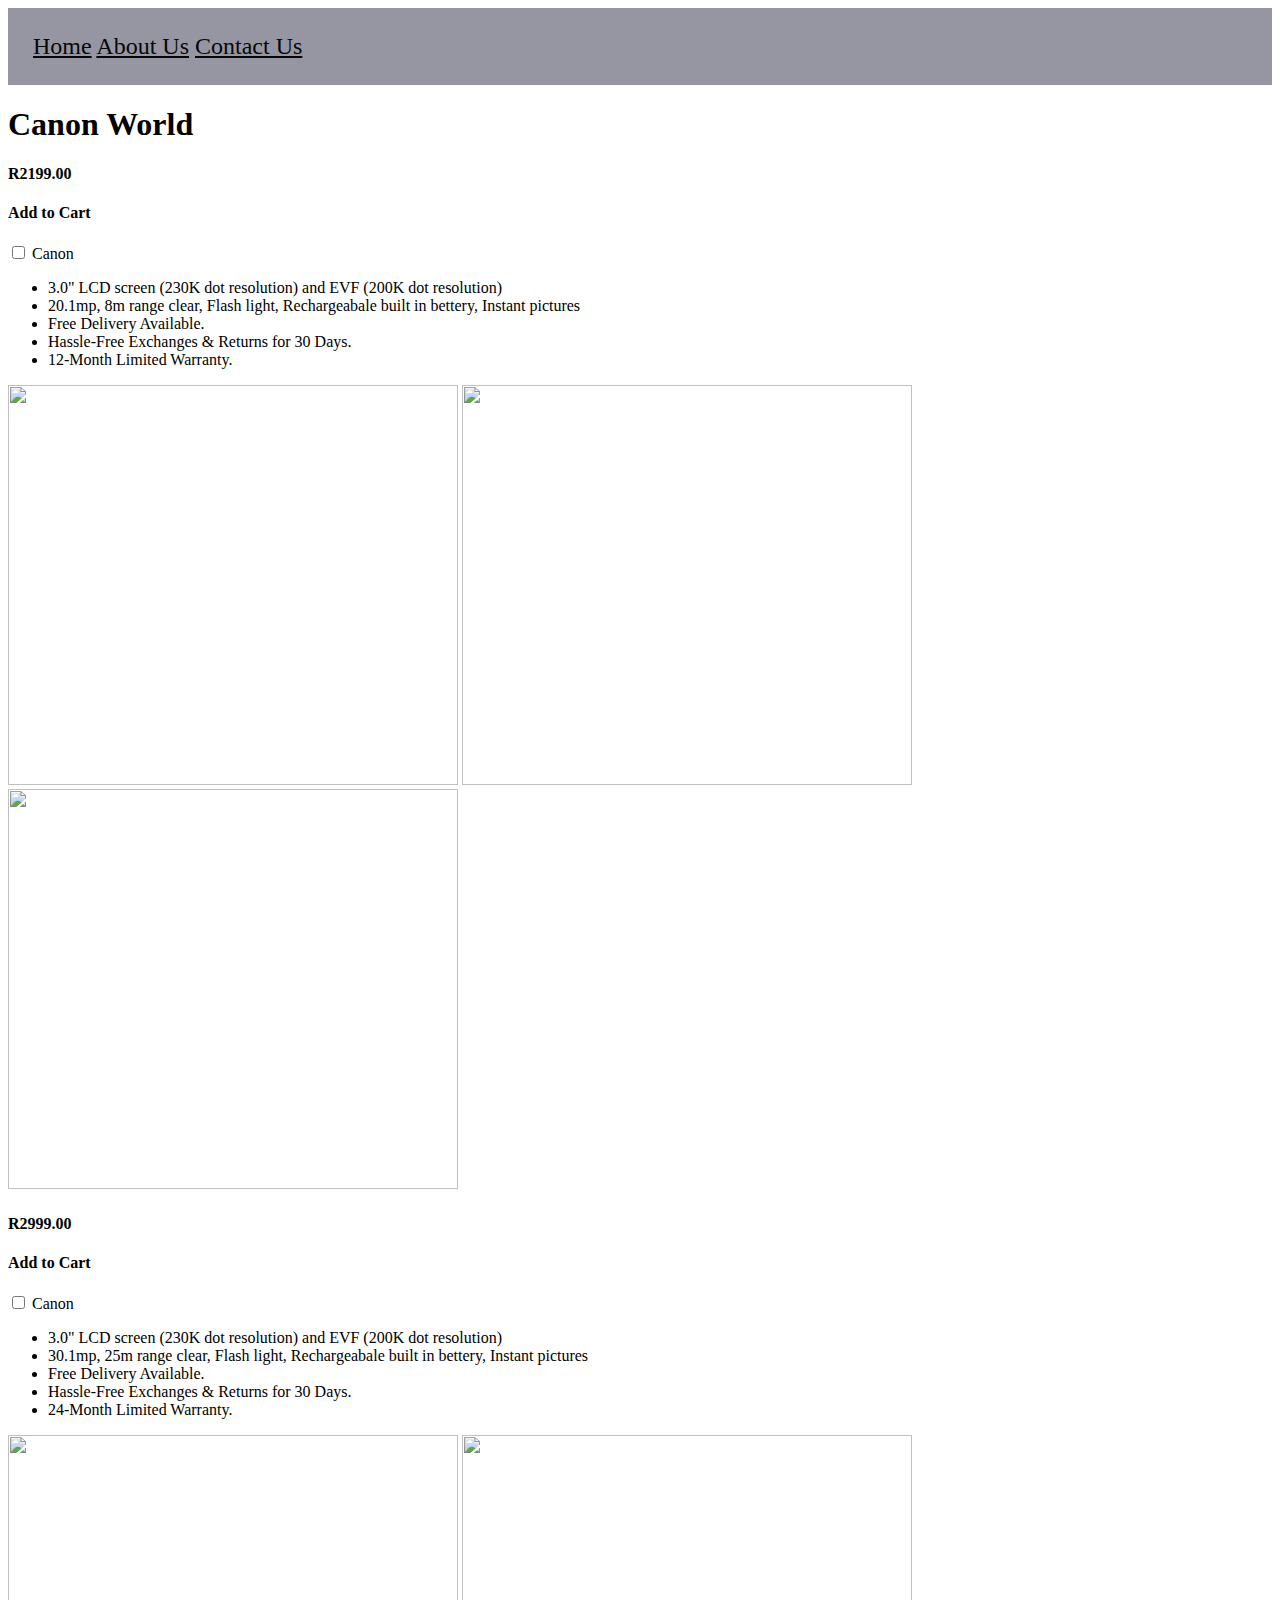
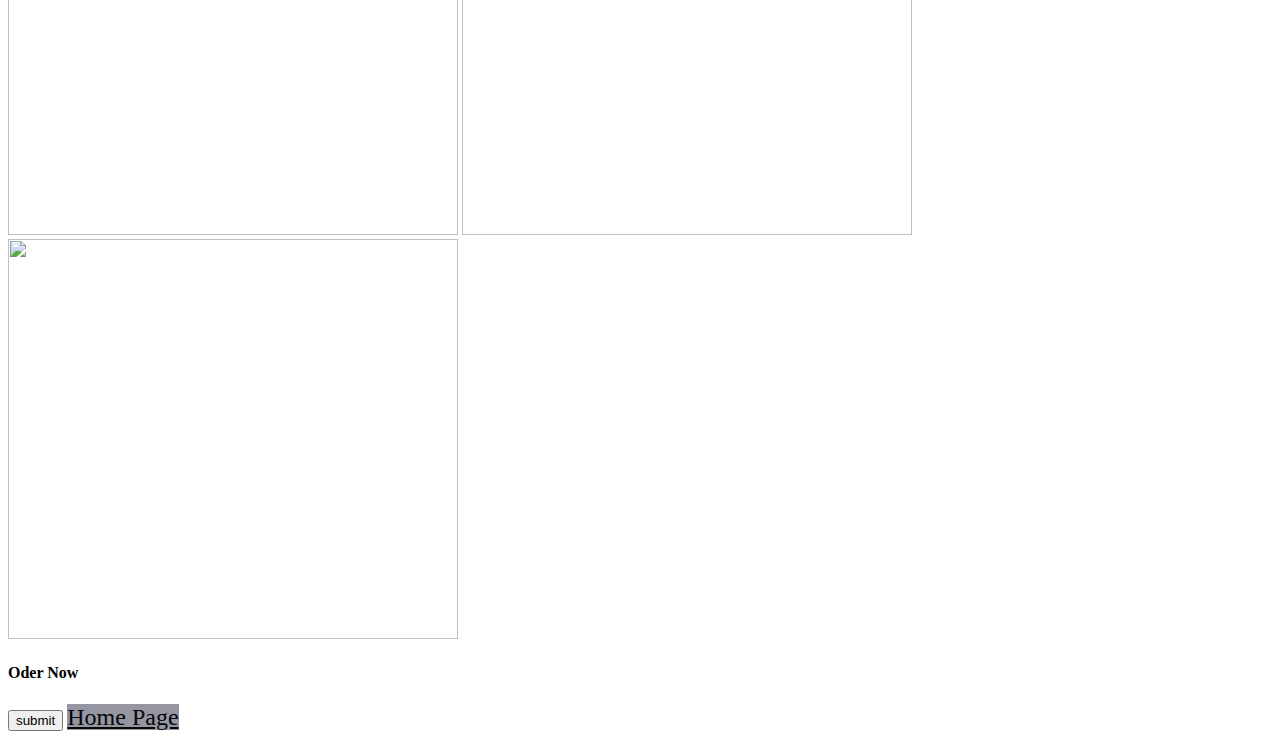
==== Canon.html @ b5f4d00e "Add files via upload" ====
<!DOCTYPE html>
<html>
    <head>
        <link rel="stylesheet" href="style.css"/>
    </head>
    <body>
        <nav class="nav">
            <a href="index.html">Home</a>
            <a href="aboutus.html">About Us</a>
            <a href="contactus.html">Contact Us</a>
        </nav>
        <h1>Canon World</h1>
        <h4>R2199.00</h4>
        <h4>Add to Cart</h4>
        <input type="checkbox" id="camera" name="camera"/>
            <label for="camera">Canon</label>
        <ul>
            <li>3.0" LCD screen (230K dot resolution) and EVF (200K dot resolution)</li>
            <li>20.1mp, 8m range clear, Flash light, Rechargeabale built in bettery, Instant pictures</li>
            <li>Free Delivery Available.</li>
            <li>Hassle-Free Exchanges & Returns for 30 Days.</li>
            <li>12-Month Limited Warranty.</li>
        </ul>
        <img src="IMAGES/canon1.jpg" height="400" width="450"/>
        <img src="IMAGES/canon2.jpg" height="400" width="450"/>
        <img src="IMAGES/canon3.jpg" height="400" width="450"/>
        <br/>
        <h4>R2999.00</h4>
        <h4>Add to Cart</h4>
        <input type="checkbox" id="camera" name="camera"/>
            <label for="camera">Canon</label>
        <ul>
            <li>3.0" LCD screen (230K dot resolution) and EVF (200K dot resolution)</li>
            <li>30.1mp, 25m range clear, Flash light, Rechargeabale built in bettery, Instant pictures</li>
            <li>Free Delivery Available.</li>
            <li>Hassle-Free Exchanges & Returns for 30 Days.</li>
            <li>24-Month Limited Warranty.</li>
        </ul>
        <img src="IMAGES/can1.jpg" height="400" width="450"/>
        <img src="IMAGES/can2.jpg" height="400" width="450"/>
        <img src="IMAGES/can3.jpg" height="400" width="450"/>
        <br/>
        <h4>Oder Now</h4>
        <input type="submit" value="submit"/>
        <a href="index.html">Home Page</a>
    </body>
</html>
---- style.css ----
.body{
    background-color: #070708; 
    display: flex;
    min-height: 100vh;
    flex-direction: row;
    margin: 0;
    box-sizing: border-box;
}
.nav, a{
    color:rgb(7, 7, 7) ;
    background-color: #9696a3;;
    flex: 1;
    font-size:x-large;
}

.active, header{
    text-align: center;
    color: rgb(5, 5, 5);
    background-color: #d5d5e4;
}

.content {
    display: flex;
    flex-direction: row;
}
.content, article {
flex: 4;
min-height: 60vh;
}

.header, footer {
 background: #9696a3;
 height: 20vh;
}
header, footer, article, nav {
padding: 25px;
}
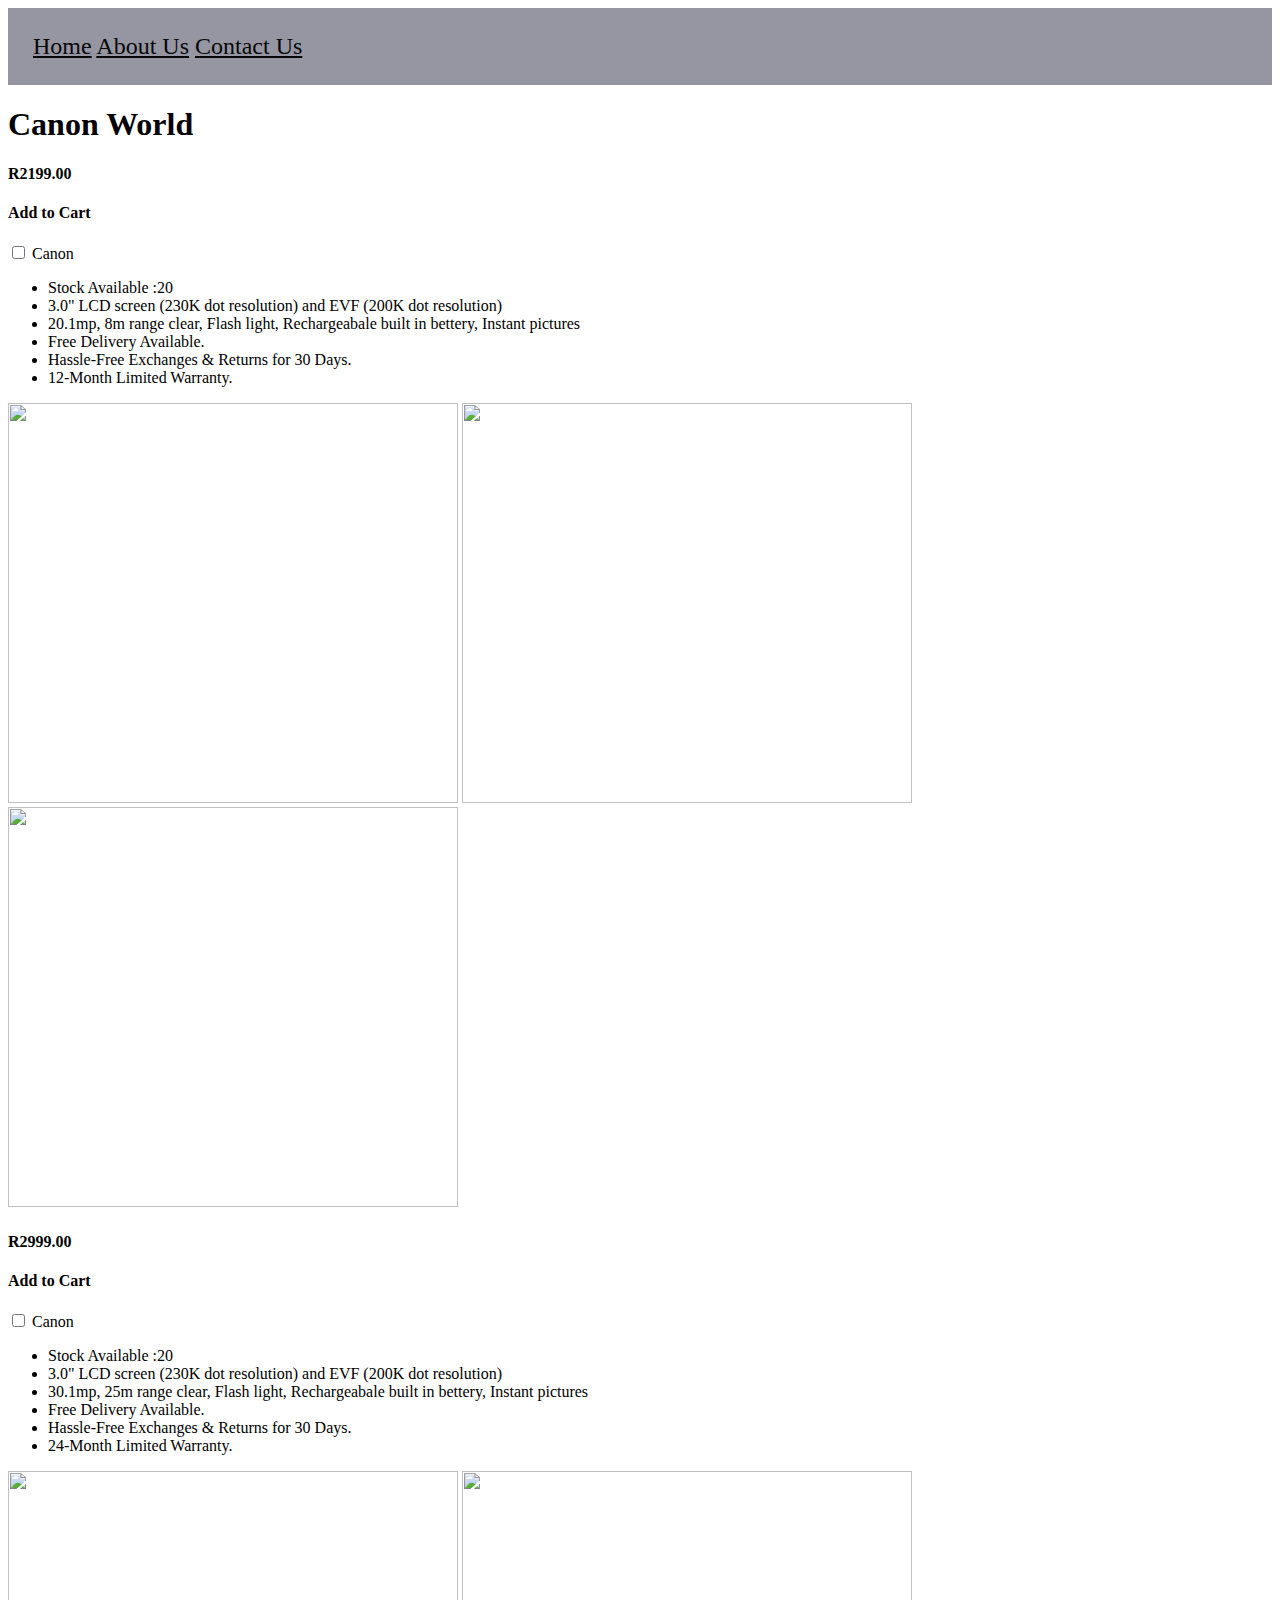
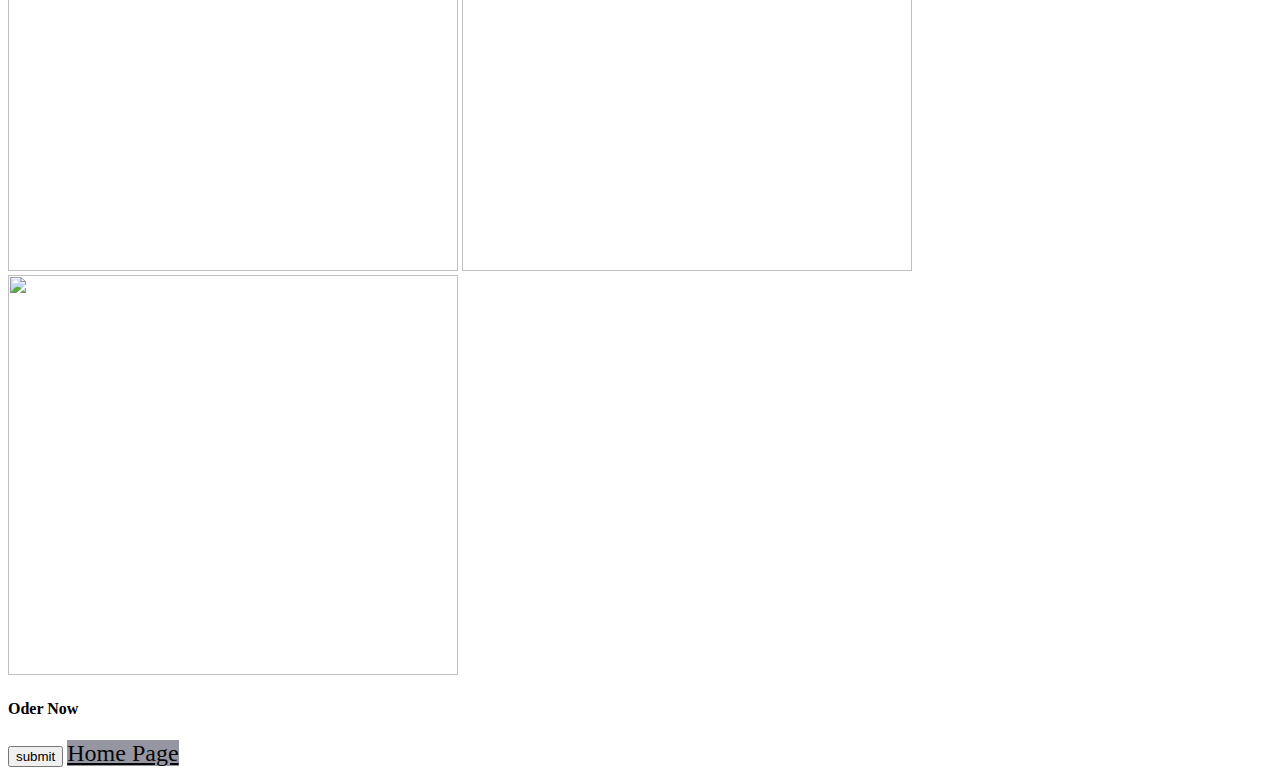
==== commit 64686c67: "Update Canon.html" ====
--- a/Canon.html
+++ b/Canon.html
@@ -15,6 +15,7 @@
         <input type="checkbox" id="camera" name="camera"/>
             <label for="camera">Canon</label>
         <ul>
+            <li>Stock Available :20</li>
             <li>3.0" LCD screen (230K dot resolution) and EVF (200K dot resolution)</li>
             <li>20.1mp, 8m range clear, Flash light, Rechargeabale built in bettery, Instant pictures</li>
             <li>Free Delivery Available.</li>
@@ -30,6 +31,7 @@
         <input type="checkbox" id="camera" name="camera"/>
             <label for="camera">Canon</label>
         <ul>
+            <li>Stock Available :20</li>
             <li>3.0" LCD screen (230K dot resolution) and EVF (200K dot resolution)</li>
             <li>30.1mp, 25m range clear, Flash light, Rechargeabale built in bettery, Instant pictures</li>
             <li>Free Delivery Available.</li>
@@ -44,4 +46,4 @@
         <input type="submit" value="submit"/>
         <a href="index.html">Home Page</a>
     </body>
-</html>+</html>
